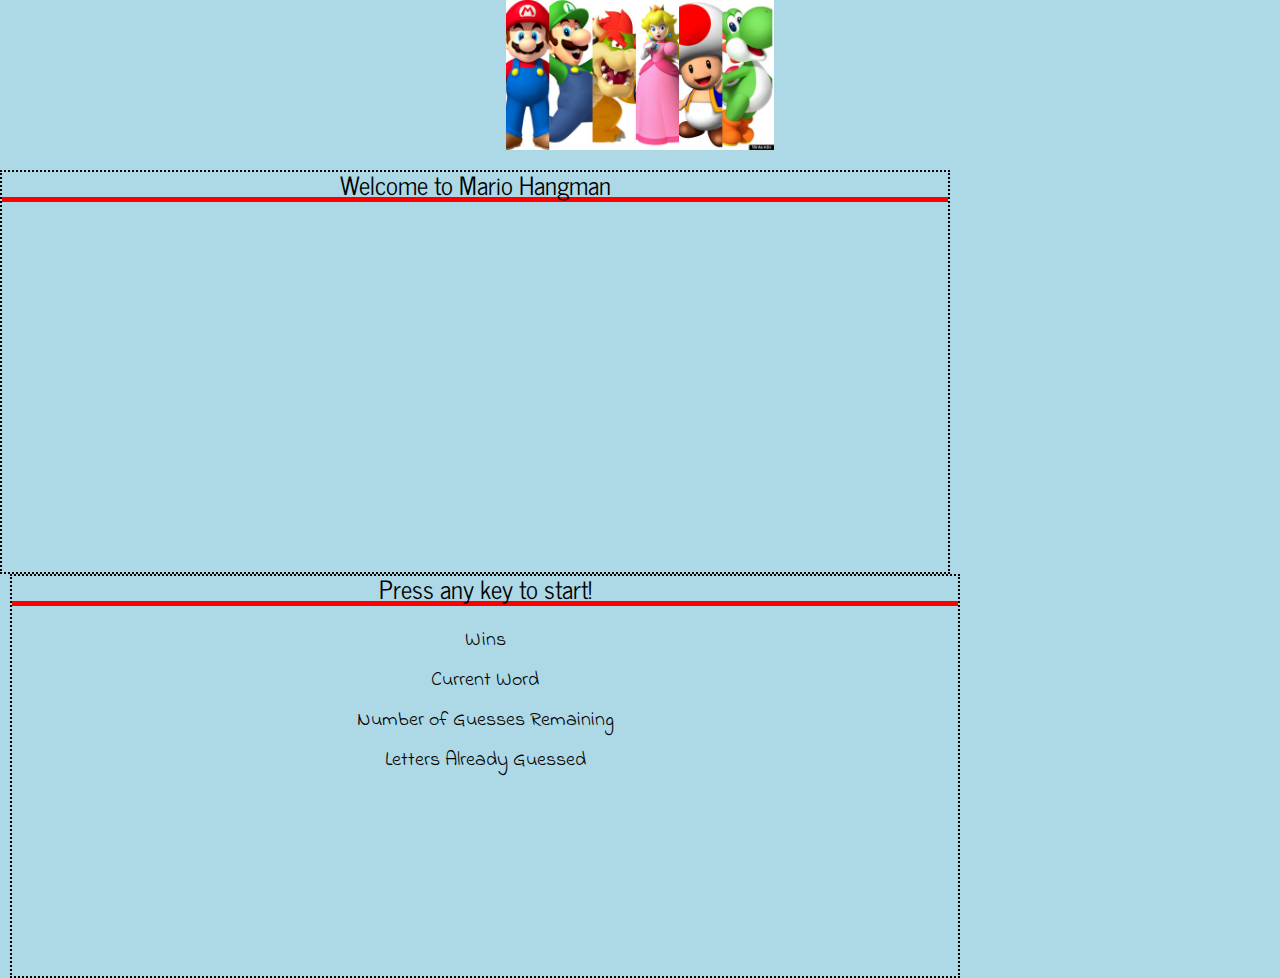
==== index.html @ 3f3aab22 "all" ====
<!DOCTYPE html>
<html>
<head>
	
	<meta charset="UTF-8">
	<meta name="viewport" content="width=device-width, initial-scale=1.0">
	<link rel="stylesheet" href="https://maxcdn.bootstrapcdn.com/bootstrap/3.3.6/css/bootstrap.min.css" integrity="sha384-1q8mTJOASx8j1Au+a5WDVnPi2lkFfwwEAa8hDDdjZlpLegxhjVME1fgjWPGmkzs7" crossorigin="anonymous">
	<link href='https://fonts.googleapis.com/css?family=News+Cycle' rel='stylesheet' type='text/css'>
	<link href='https://fonts.googleapis.com/css?family=Indie+Flower' rel='stylesheet' type='text/css'>

	<title>Hangman Game!</title>

	<script type="text/javascript" src="assets/javascript/game.js"></script>
	<link rel="stylesheet" type="text/css" href="assets/css/reset.css">
	<link rel="stylesheet" type="text/css" href="assets/css/style.css">
	
</head>

<body>

	<header>
		<img src="assets/images/mario.jpg" id="headerimage" alt="Mario Hangman">
	</header>

	<div class="container">

		<div class="row">
			<div class="col-sm-1">
			</div>
			<div class="col-sm-4">
				<h1 class="title">Welcome to Mario Hangman</h1>

			</div>
			<div class="col-sm-6">
				<h1 class="title">Press any key to start!</h1>
				<h2 class="menus">Wins</h2>
				<h2 class="menus">Current Word</h2>
				<h2 class="menus">Number of Guesses Remaining</h2>
				<h2 class="menus">Letters Already Guessed</h2>
			</div>
			<div class="col-sm-1">
			</div>
		</div>





	</div>




</body>
</html>
---- assets/css/style.css ----
body {background-color: lightblue;

}


header { width: 100%;
		position: relative;
		height: 150px;
}

#containder { width: 100%
			height:100px;

}

#headerimage {display: block;
			margin-left: auto;
			margin-right: auto;
			height: 150px;
		}
			


.container {width: 100%;
			max-width: 960px;
			margin-top: 20px;

}			

.title {text-align: center;
		font-family: 'News Cycle', sans-serif;
		font-size: 25px;
		margin-bottom: 25px;
		border-bottom: 5px solid red;
		
}

.col-sm-4 {border: 2px dotted black;
				height: 400px;
				margin-right: 10px;
}


.col-sm-6 {border: 2px dotted black;
				height: 400px;
				margin-left: 10px;

}

.menus {font-family: 'Indie Flower', cursive;
		margin-bottom: 20px;
		text-align: center;
		font-size: 20px;

}
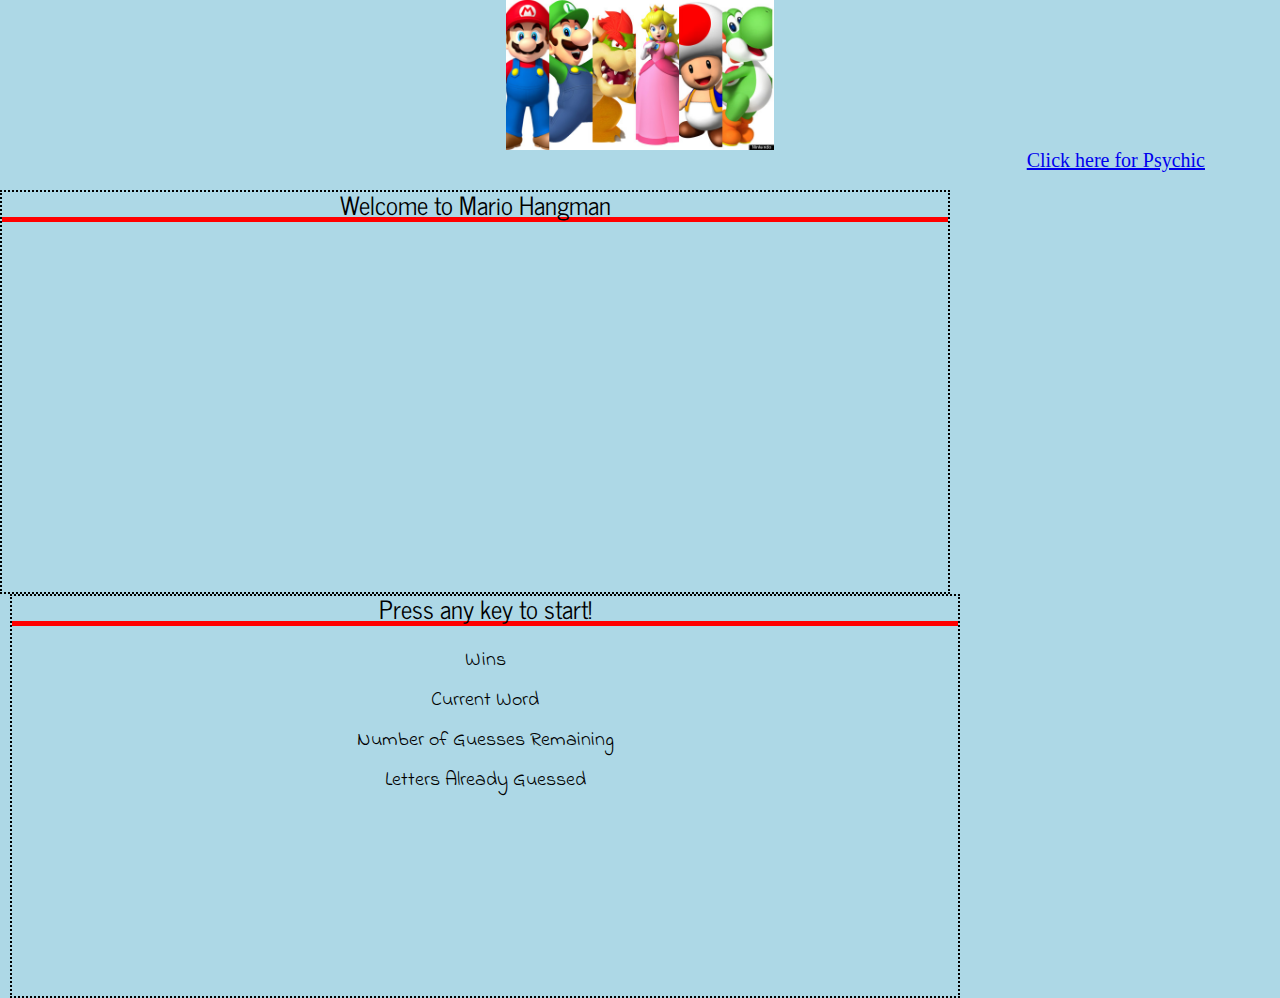
==== commit 29575a66: "Heroku Added" ====
--- a/index.html
+++ b/index.html
@@ -10,7 +10,6 @@
 
 	<title>Hangman Game!</title>
 
-	<script type="text/javascript" src="assets/javascript/game.js"></script>
 	<link rel="stylesheet" type="text/css" href="assets/css/reset.css">
 	<link rel="stylesheet" type="text/css" href="assets/css/style.css">
 	
@@ -20,10 +19,10 @@
 
 	<header>
 		<img src="assets/images/mario.jpg" id="headerimage" alt="Mario Hangman">
+		<a id='psychic' href="index2.html">Click here for Psychic</a>
 	</header>
 
 	<div class="container">
-
 		<div class="row">
 			<div class="col-sm-1">
 			</div>
@@ -41,15 +40,11 @@
 			<div class="col-sm-1">
 			</div>
 		</div>
-
-
-
-
-
 	</div>
 
 
 
-
+<script type="text/javascript" src="assets/javascript/game.js">
+</script>
 </body>
 </html>--- a/assets/css/style.css
+++ b/assets/css/style.css
@@ -6,6 +6,7 @@
 header { width: 100%;
 		position: relative;
 		height: 150px;
+
 }
 
 #containder { width: 100%
@@ -14,42 +15,56 @@
 }
 
 #headerimage {display: block;
-			margin-left: auto;
-			margin-right: auto;
-			height: 150px;
-		}
+	margin-left: auto;
+	margin-right: auto;
+	height: 150px;
+	position: relative;
+			
+}
 			
 
 
 .container {width: 100%;
-			max-width: 960px;
-			margin-top: 20px;
+	max-width: 960px;
+	margin-top: 40px;
 
 }			
 
 .title {text-align: center;
-		font-family: 'News Cycle', sans-serif;
-		font-size: 25px;
-		margin-bottom: 25px;
-		border-bottom: 5px solid red;
+	font-family: 'News Cycle', sans-serif;
+	font-size: 25px;
+	margin-bottom: 25px;
+	border-bottom: 5px solid red;
 		
 }
 
 .col-sm-4 {border: 2px dotted black;
-				height: 400px;
-				margin-right: 10px;
+	height: 400px;
+	margin-right: 10px;
+			
 }
 
 
 .col-sm-6 {border: 2px dotted black;
-				height: 400px;
-				margin-left: 10px;
+	height: 400px;
+	margin-left: 10px;
+
 
 }
 
 .menus {font-family: 'Indie Flower', cursive;
-		margin-bottom: 20px;
-		text-align: center;
-		font-size: 20px;
+	margin-bottom: 20px;
+	text-align: center;
+	font-size: 20px;
 
 }
+
+#psychic {
+	float: right;
+	margin-right: 75px;
+	font-size: 20px;
+	
+	
+
+
+}
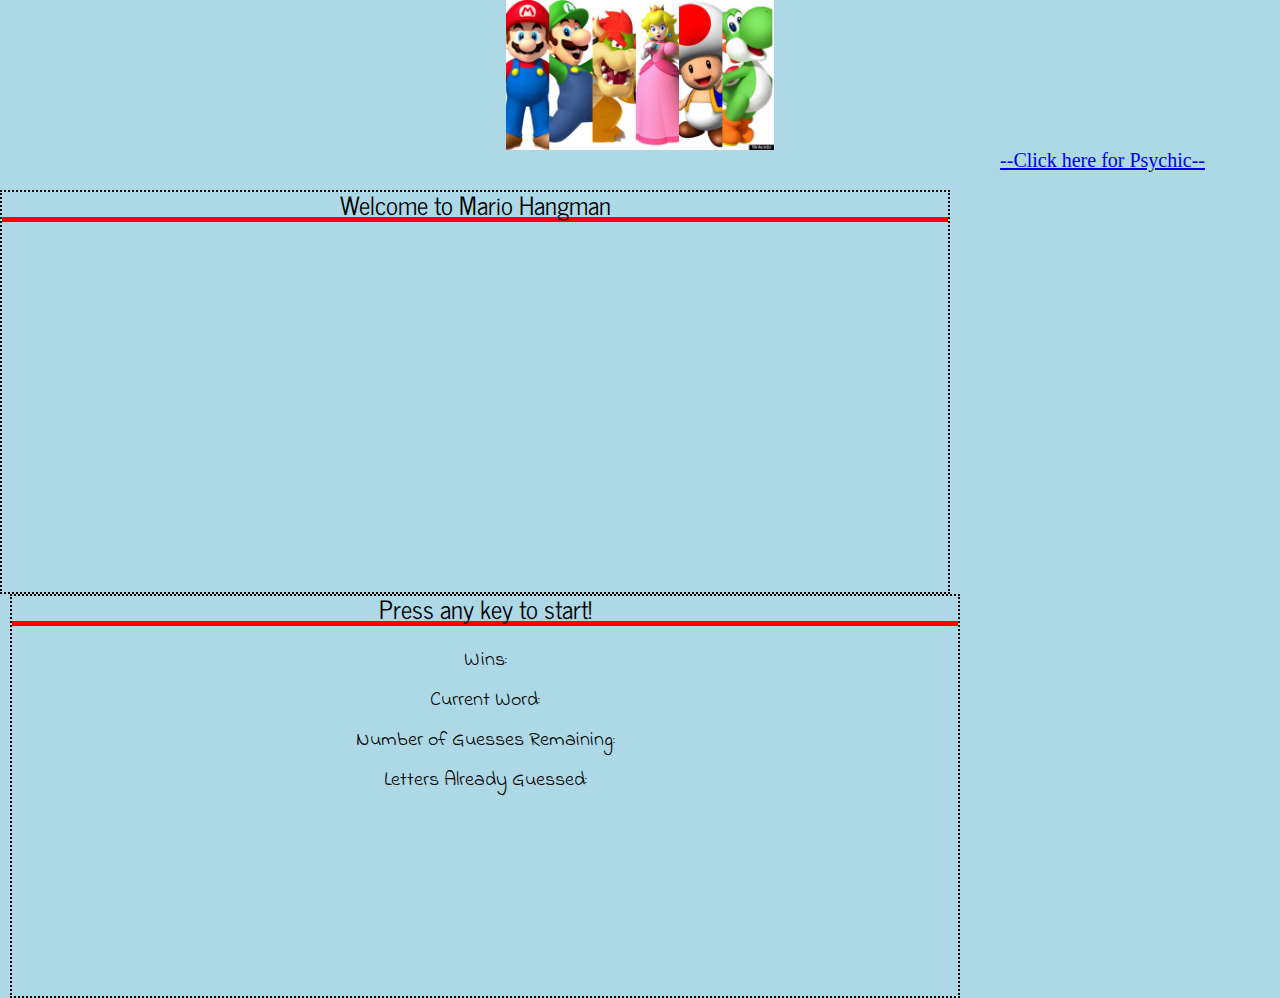
==== commit 34dbf4a9: "Added to java" ====
--- a/index.html
+++ b/index.html
@@ -4,9 +4,11 @@
 	
 	<meta charset="UTF-8">
 	<meta name="viewport" content="width=device-width, initial-scale=1.0">
+	<script src="https://code.jquery.com/jquery-2.2.3.js" integrity="sha256-laXWtGydpwqJ8JA+X9x2miwmaiKhn8tVmOVEigRNtP4=" crossorigin="anonymous"></script>
 	<link rel="stylesheet" href="https://maxcdn.bootstrapcdn.com/bootstrap/3.3.6/css/bootstrap.min.css" integrity="sha384-1q8mTJOASx8j1Au+a5WDVnPi2lkFfwwEAa8hDDdjZlpLegxhjVME1fgjWPGmkzs7" crossorigin="anonymous">
 	<link href='https://fonts.googleapis.com/css?family=News+Cycle' rel='stylesheet' type='text/css'>
 	<link href='https://fonts.googleapis.com/css?family=Indie+Flower' rel='stylesheet' type='text/css'>
+
 
 	<title>Hangman Game!</title>
 
@@ -19,7 +21,7 @@
 
 	<header>
 		<img src="assets/images/mario.jpg" id="headerimage" alt="Mario Hangman">
-		<a id='psychic' href="index2.html">Click here for Psychic</a>
+		<a id='psychic' href="index2.html">--Click here for Psychic--</a>
 	</header>
 
 	<div class="container">
@@ -32,10 +34,10 @@
 			</div>
 			<div class="col-sm-6">
 				<h1 class="title">Press any key to start!</h1>
-				<h2 class="menus">Wins</h2>
-				<h2 class="menus">Current Word</h2>
-				<h2 class="menus">Number of Guesses Remaining</h2>
-				<h2 class="menus">Letters Already Guessed</h2>
+				<h2 class="menus" id="wins">Wins:</h2>
+				<h2 class="menus" id="currentWord">Current Word:</h2>
+				<h2 class="menus">Number of Guesses Remaining:</h2>
+				<h2 class="menus">Letters Already Guessed:</h2>
 			</div>
 			<div class="col-sm-1">
 			</div>
